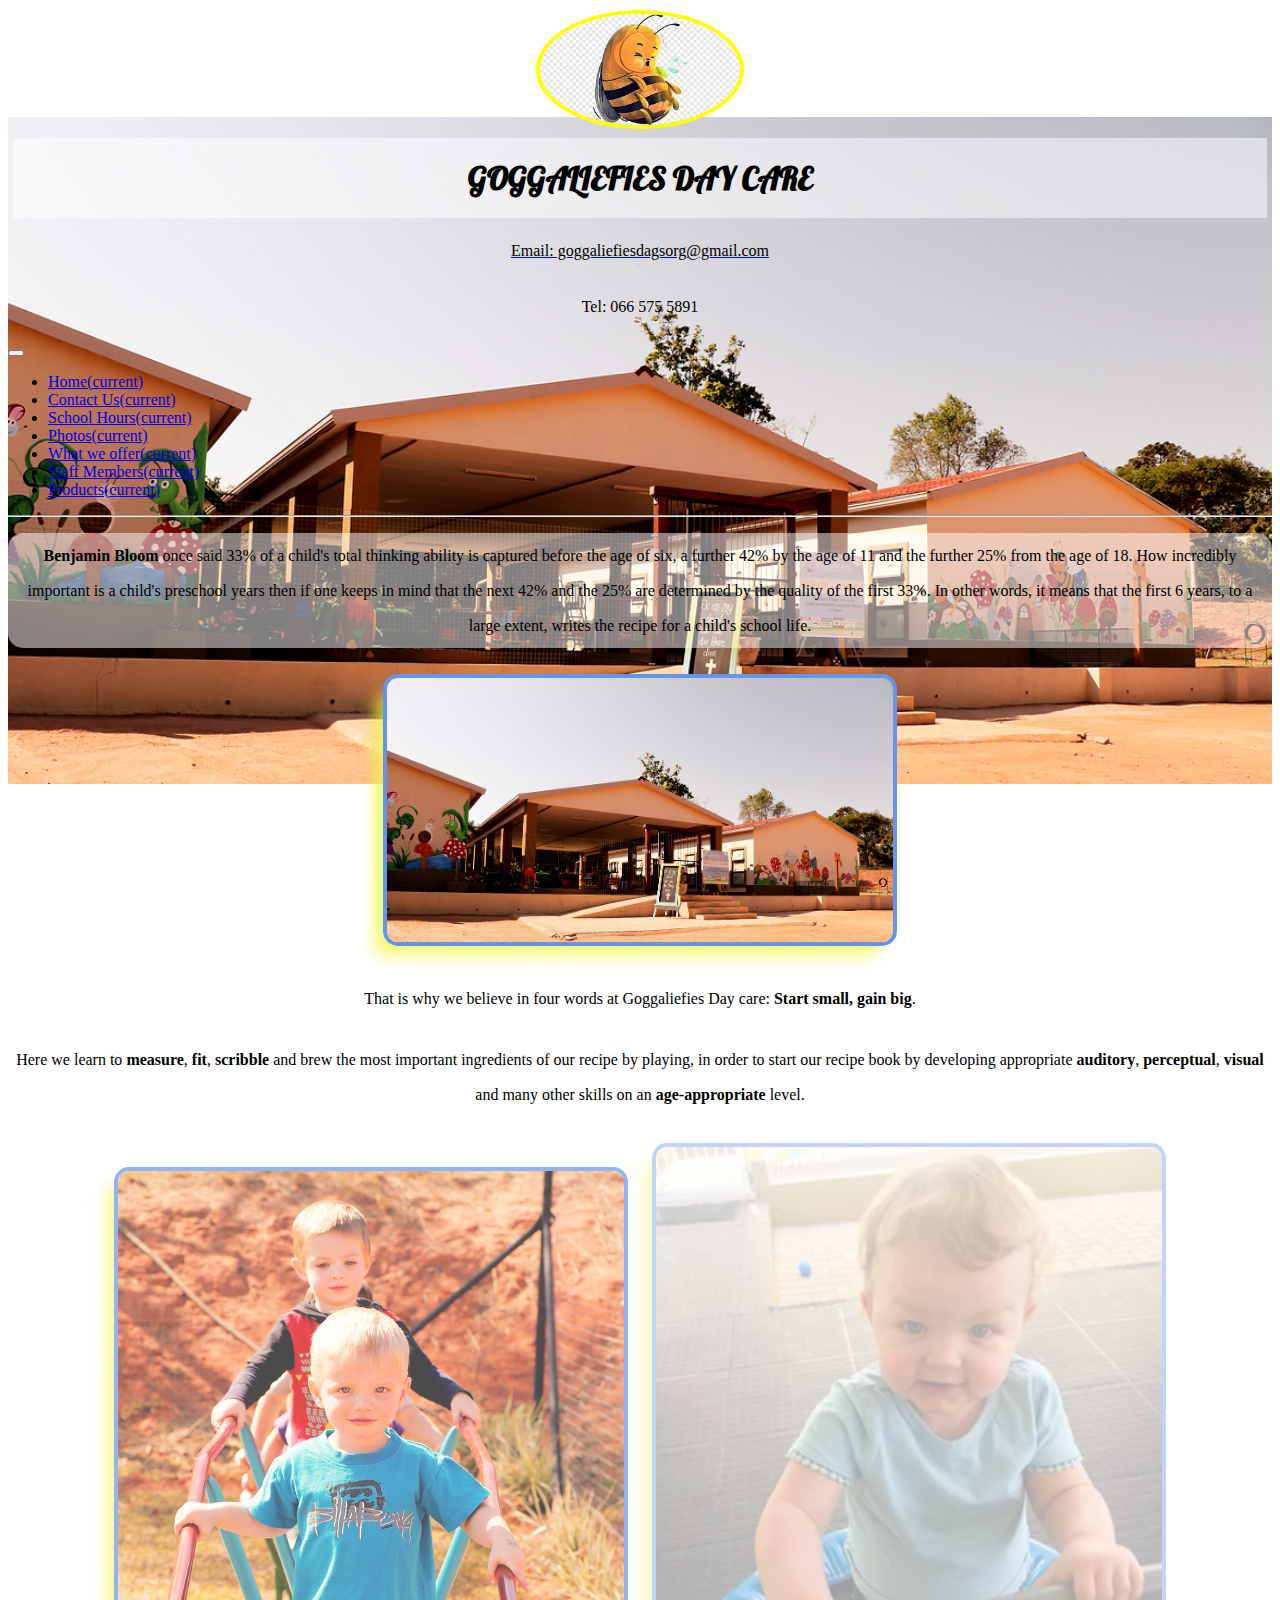
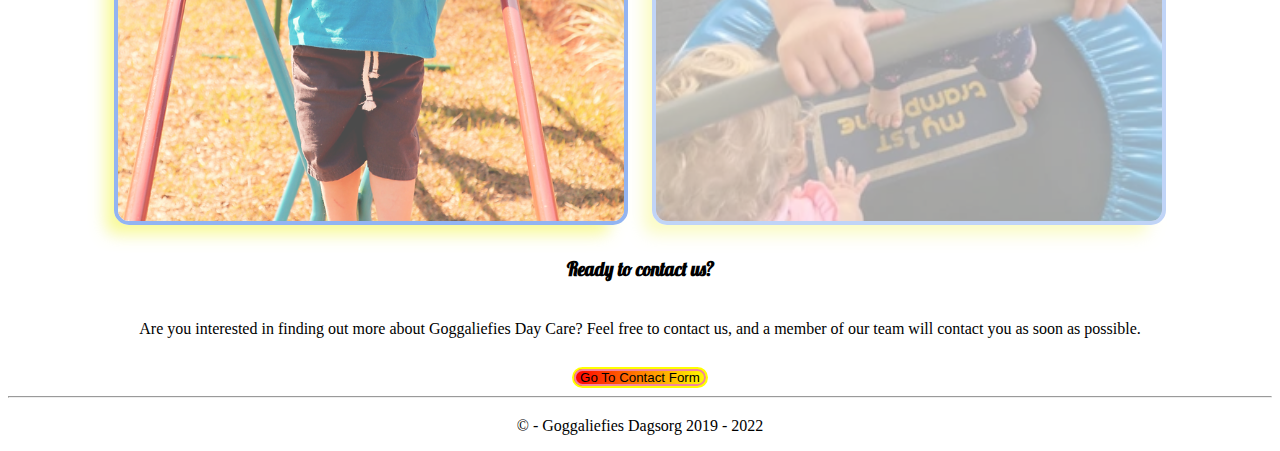
==== index.html @ ad3c8bd0 "first load" ====
<!DOCTYPE html>
<html lang="en">

<head>
  <meta name="keywords" content="Daycare, babies, todlers" />
  <meta name="description" content="We recognize the need for a school that stimulates a child to reach every milestone, 
      as well as caring for your child where they feel loved, safe and happy." />
  <meta name="subject" content="Child care" />
  <meta name="copyright" content="goggaliefiesdagsorg, Lesawi Servicess cc" />
  <meta name="robots" content="index,follow" />
  <meta name="Classification" content="Business" />
  <meta name="author" content="Wim von Benecke, info@lesawi.co.za, 0710992811" />
  <meta charset="UTF-8" />
  <meta http-equiv="X-UA-Compatible" content="IE=edge" />
  <meta name="viewport" content="width=device-width, initial-scale=1.0" />
  <title>Goggaliefies day care</title>
  <link rel="stylesheet" href="index.css" />
  <link rel="stylesheet" href="https://cdn.jsdelivr.net/npm/bootstrap@4.6.1/dist/css/bootstrap.min.css"
    integrity="sha384-zCbKRCUGaJDkqS1kPbPd7TveP5iyJE0EjAuZQTgFLD2ylzuqKfdKlfG/eSrtxUkn" crossorigin="anonymous" />
</head>

<body>
  <div class="bg">
    <header class="container">
      <div style="text-align: center;">
        <div>
          <img class="logo" src="images/download.jpg" alt="" />
        </div>
        <div>
          <h1>GOGGALIEFIES DAY CARE</h1>
        </div>
        <div>
          <a href="mailto:goggaliefiesdagsorg@gmail.com">
            <p>Email: goggaliefiesdagsorg@gmail.com</p>
          </a>
          <p>Tel: 066 575 5891</p>
        </div>
      </div>
    </header>

    <!--Navigation with button for phones-->
    <nav class="navbar navbar-expand-lg navbar-light container">
      <button class="navbar-toggler" type="button" data-toggle="collapse" data-target="#navbarTogglerDemo01"
        aria-controls="navbarTogglerDemo01" aria-expanded="false" aria-label="Toggle navigation">
        <span class="navbar-toggler-icon"></span>
      </button>
      <div class="collapse navbar-collapse" id="navbarTogglerDemo01">
        <ul class="navbar-nav mr-auto mt-2 mt-lg-0">
          <li class="nav-item active">
            <a class="nav-link" href="index.html">Home<span class="sr-only">(current)</span>
            </a>
          </li>
          <li class="nav-item active">
            <a class="nav-link" href="contactUs.html">Contact Us<span class="sr-only">(current)</span>
            </a>
          </li>
          <li class="nav-item active">
            <a class="nav-link" href="schoolHours.html">School Hours<span class="sr-only">(current)</span>
            </a>
          </li>
          <li class="nav-item active">
            <a class="nav-link" href="photos.html">Photos<span class="sr-only">(current)</span>
            </a>
          </li>
          <li class="nav-item active">
            <a class="nav-link" href="weOffer.html">What we offer<span class="sr-only">(current)</span>
            </a>
          </li>
          <li class="nav-item active">
            <a class="nav-link" href="staff.html">Staff Members<span class="sr-only">(current)</span>
            </a>
          </li>
          <li class="nav-item active">
            <a class="nav-link" href="products.html">Products<span class="sr-only">(current)</span>
            </a>
          </li>
        </ul>
      </div>
    </nav>

    <hr class="container" />
    <section class="container">
      <p>
        <strong>Benjamin Bloom</strong> once said 33% of a child's total thinking ability is
        captured before the age of six, a further 42% by the age of 11 and the
        further 25% from the age of 18. How incredibly important is a child's
        preschool years then if one keeps in mind that the next 42% and the 25%
        are determined by the quality of the first 33%. In other words, it means
        that the first 6 years, to a large extent, writes the recipe for a
        child's school life.
      </p>
      <div style="text-align: center; margin-bottom: 10px;">
        <img class="oneThirdImg1" src="./images/index/IMG_7762_edited_edited.webp" alt="" />
      </div>
      <p>
        That is why we believe in four words at Goggaliefies Day care:
        <strong>Start small, gain big</strong>.
      </p>
      <p>
        Here we learn to <strong>measure</strong>, <strong>fit</strong>, <strong>scribble</strong>
        and brew the most important ingredients of our recipe by playing, in order to start our
        recipe book by developing appropriate <strong>auditory</strong>, <strong>perceptual</strong>,
        <strong>visual</strong> and many other skills on an <strong>age-appropriate</strong> level.
      </p>
    </section>

    <section class="container">
      <div class="imgInline" style="text-align: center; margin-bottom: 10px;">
        <img class="oneThirdImg" src="./images/index/IMG_7745_edited.webp" alt="" />
        <img class="oneThirdImga" src="./images/photos/125184_1de92759590a43abba2cb1c18ab8cb64_mv2.webp" alt="" />
      </div>
      <div class="email" style="text-align: center;">
        <h3 class="fitBackground">
          Ready to contact us?
        </h3>
        <p>
          Are you interested in finding out more about Goggaliefies Day Care? Feel free to contact us,
          and a member of our team will contact you as soon as possible.
        </p>
        <button class="button"><a href="contactUs.html">Go To Contact Form</a></button>
      </div>
    </section>
    <hr class="container" />
    <footer class="container">
      <p>&copy - Goggaliefies Dagsorg 2019 - 2022</p>
    </footer>
    <script src="https://cdn.jsdelivr.net/npm/jquery@3.5.1/dist/jquery.slim.min.js"
      integrity="sha384-DfXdz2htPH0lsSSs5nCTpuj/zy4C+OGpamoFVy38MVBnE+IbbVYUew+OrCXaRkfj"
      crossorigin="anonymous"></script>
    <script src="https://cdn.jsdelivr.net/npm/bootstrap@4.6.1/dist/js/bootstrap.bundle.min.js"
      integrity="sha384-fQybjgWLrvvRgtW6bFlB7jaZrFsaBXjsOMm/tB9LTS58ONXgqbR9W8oWht/amnpF"
      crossorigin="anonymous"></script>
  </div>
</body>

</html>
---- index.css ----
/*Global setup*/
@import "https://fonts.googleapis.com/css?family=Lobster";

body {
  height: 100%;
}

h1,
h2,
h3,
h4,
h5,
h6 {
  font-family: Lobster, Monospace;
  line-height: 2.2;
  background-color: rgba(255, 255, 255, 0.5);
  color: #000 !important;
  padding: 5px;
  margin: 5px;
}

p {
  line-height: 2.2;
  padding: 5px;
  background-color: rgba(255, 255, 255, 0.5);
  text-align: center;
  color: #000 !important;
  border-radius: 15px;
}

.button {
  border: 2px #ffff00 solid;
  border-radius: 15px;
  color: #000000 !important;
  box-shadow: inset 0 0 0 2px #f2849e;
  background-image: linear-gradient(to right, red, yellow);
}

.button:hover {
  border: 2px #ffff00 solid;
  border-radius: 15px;
  color: #000000 !important;
  box-shadow: inset 0 0 0 2px #f2849e;
  background-image: linear-gradient(to right, red, yellow);
  transform: scale(2);
}
/* header */
/* logo */
header {
  margin-top: 10px;
  margin-bottom: 10px;
}

header p {
  margin-top: 10px;
  margin-bottom: 10px;
  background: none;
}

nav {
  border-radius: 15px;
  margin-top: 10px;
  margin-bottom: 10px;
}

.logo {
  border: 4px yellow solid;
  border-radius: 50%;
  width: 200px;
  height: auto;
}

.email a {
  opacity: 1;
  text-decoration: none;
  color: #000;
}

.email a:hover {
  text-decoration: none;
  text-transform: uppercase;
  color: blueviolet;
}

/*body*/

.bg {
  z-index: -5;
  background-image: url("./images/index/IMG_7762_edited_edited.webp");
  background-repeat: no-repeat;
  background-attachment: fixed;
  background-position: center;
  background-size: 100%;
}

.fitBackground {
  display: inline;
  border-radius: 15px;
}

.oneThirdImg {
  border-radius: 15px;
  opacity: 0.7;
  border: 4px cornflowerblue solid;
  box-shadow: crimson;
  width: 40%;
  height: auto;
  margin: 10px;
  z-index: 5;
  box-shadow: -13px 14px 16px -5px rgb(242, 245, 56, 0.75);
  -webkit-box-shadow: -13px 14px 16px -5px rgba(242, 245, 56, 0.75);
  -moz-box-shadow: -13px 14px 16px -5px rgba(242, 245, 56, 0.75);
}

.oneThirdImga {
  border-radius: 15px;
  opacity: 0.4;
  border: 4px cornflowerblue solid;
  box-shadow: crimson;
  width: 40%;
  height: auto;
  margin: 10px;
  z-index: 5;
  box-shadow: -13px 14px 16px -5px rgb(242, 245, 56, 0.75);
  -webkit-box-shadow: -13px 14px 16px -5px rgba(242, 245, 56, 0.75);
  -moz-box-shadow: -13px 14px 16px -5px rgba(242, 245, 56, 0.75);
}

.oneThirdImg1 {
  border-radius: 15px;
  border: 4px cornflowerblue solid;
  box-shadow: crimson;
  width: 40%;
  height: auto;
  margin: 10px;
  z-index: 5;
  box-shadow: -13px 14px 16px -5px rgb(242, 245, 56, 0.75);
  -webkit-box-shadow: -13px 14px 16px -5px rgba(242, 245, 56, 0.75);
  -moz-box-shadow: -13px 14px 16px -5px rgba(242, 245, 56, 0.75);
}

.imgInline {
  border-radius: 15px;
  text-align: center;
  margin-bottom: 10px;
}

/*Footer*/
footer {
  border-radius: 15px;
  margin-top: 10px;
  text-align: center;
}

footer p {
  display: inline;
}

@media only screen and (max-width: 1100px) {
  .bg {
    height: 100%;
    width: 100%;
    border-radius: 15px;
    z-index: -5;
    background-image: linear-gradient(to right, red, yellow);
  }
}
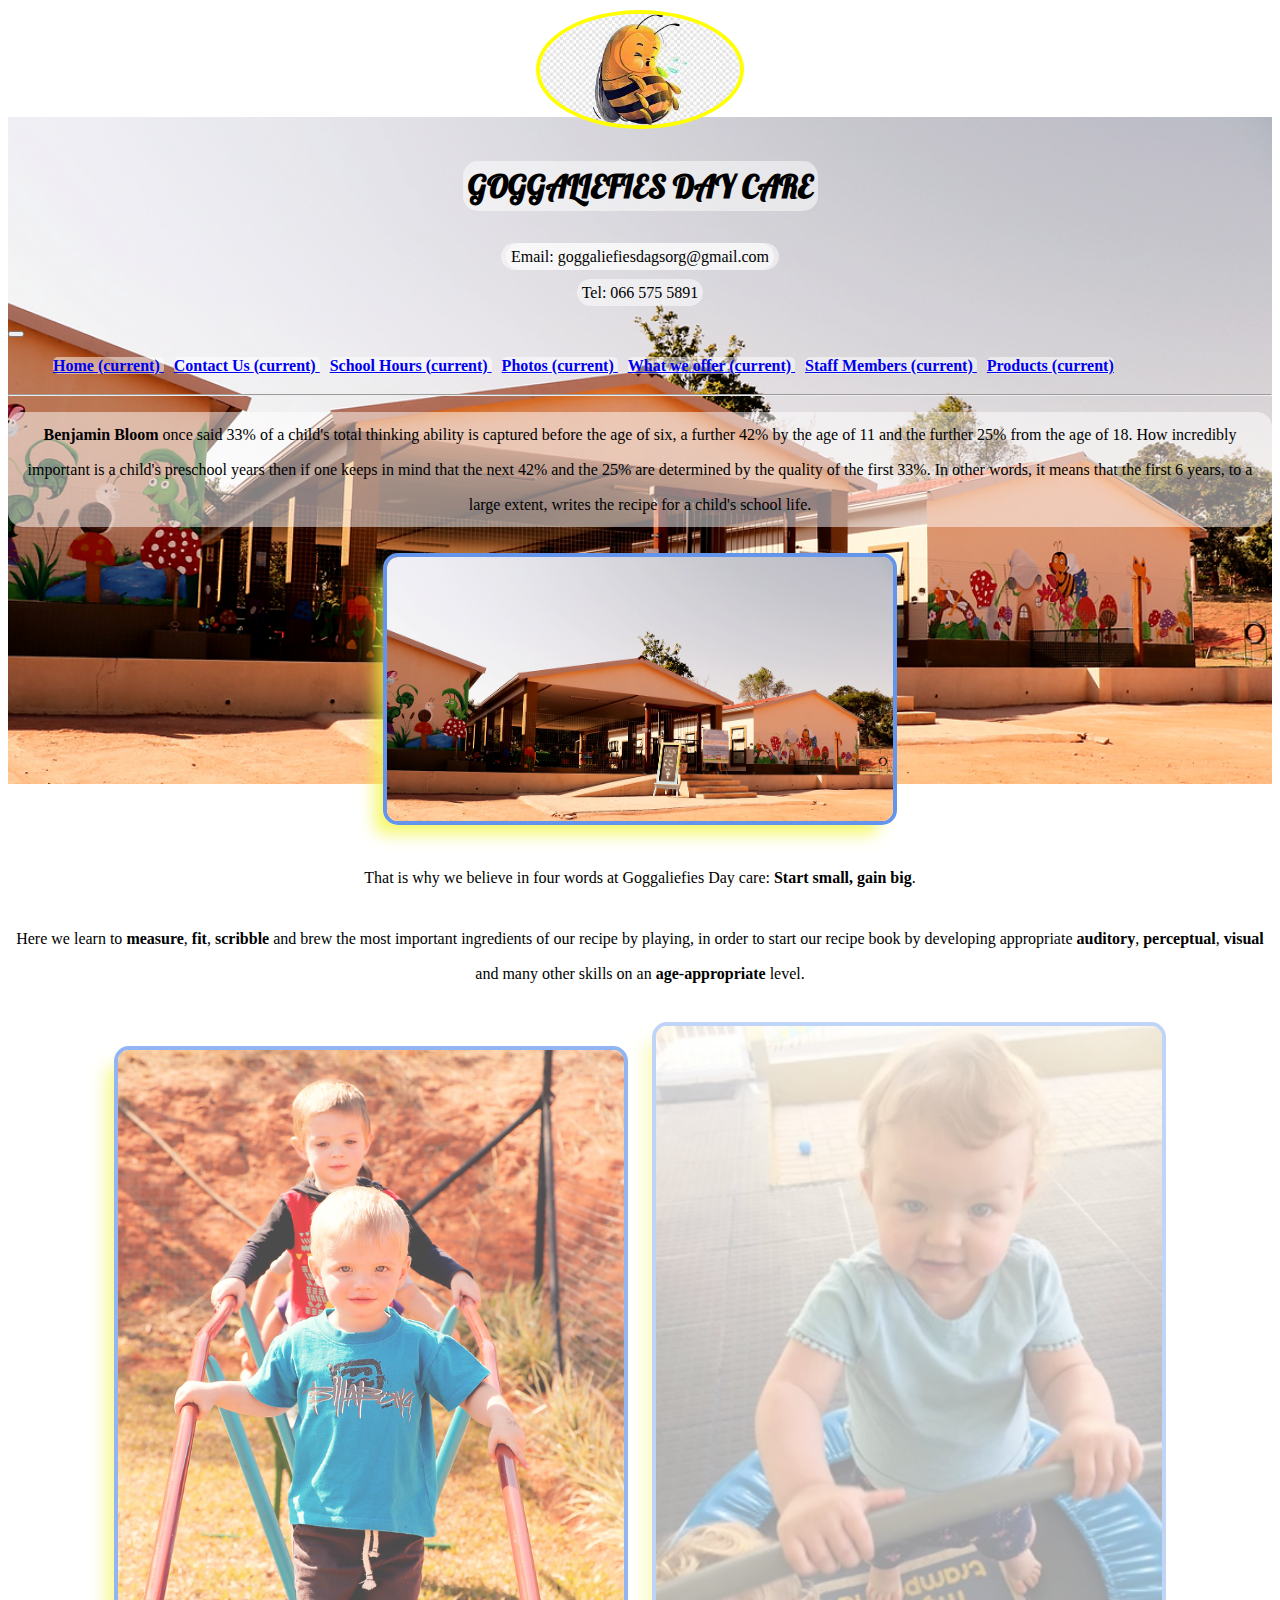
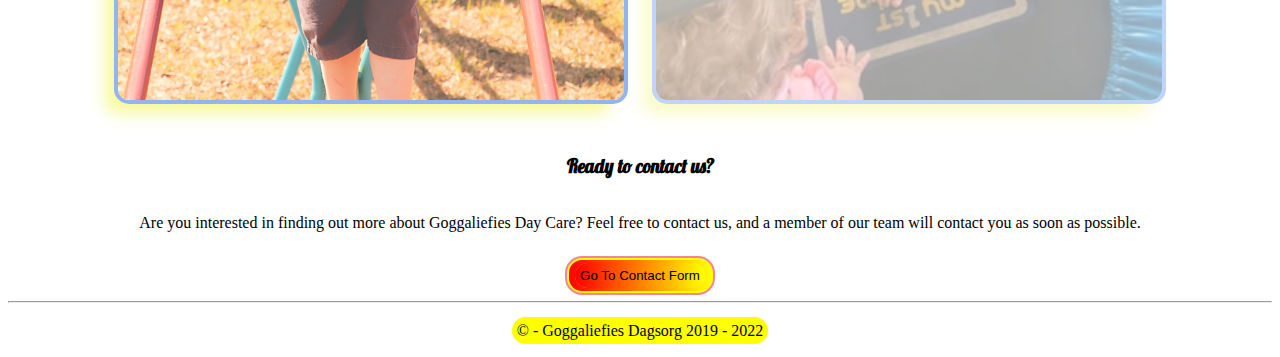
==== commit 3ec5bec7: "15-04-2022" ====
--- a/index.html
+++ b/index.html
@@ -1,136 +1,193 @@
 <!DOCTYPE html>
 <html lang="en">
+  <head>
+    <meta name="keywords" content="Daycare, babies, todlers" />
+    <meta
+      name="description"
+      content="We recognize the need for a school that stimulates a child to reach every milestone, 
+      as well as caring for your child where they feel loved, safe and happy."
+    />
+    <meta name="subject" content="Child care" />
+    <meta name="copyright" content="goggaliefiesdagsorg, Lesawi Servicess cc" />
+    <meta name="robots" content="index,follow" />
+    <meta name="Classification" content="Business" />
+    <meta
+      name="author"
+      content="Wim von Benecke, info@lesawi.co.za, 0710992811"
+    />
+    <meta charset="UTF-8" />
+    <meta http-equiv="X-UA-Compatible" content="IE=edge" />
+    <meta name="viewport" content="width=device-width, initial-scale=1.0" />
+    <title>Goggaliefies Day Care</title>
+    <link rel="stylesheet" href="index.css" />
+    <link
+      rel="stylesheet"
+      href="https://cdn.jsdelivr.net/npm/bootstrap@4.6.1/dist/css/bootstrap.min.css"
+      integrity="sha384-zCbKRCUGaJDkqS1kPbPd7TveP5iyJE0EjAuZQTgFLD2ylzuqKfdKlfG/eSrtxUkn"
+      crossorigin="anonymous"
+    />
+  </head>
 
-<head>
-  <meta name="keywords" content="Daycare, babies, todlers" />
-  <meta name="description" content="We recognize the need for a school that stimulates a child to reach every milestone, 
-      as well as caring for your child where they feel loved, safe and happy." />
-  <meta name="subject" content="Child care" />
-  <meta name="copyright" content="goggaliefiesdagsorg, Lesawi Servicess cc" />
-  <meta name="robots" content="index,follow" />
-  <meta name="Classification" content="Business" />
-  <meta name="author" content="Wim von Benecke, info@lesawi.co.za, 0710992811" />
-  <meta charset="UTF-8" />
-  <meta http-equiv="X-UA-Compatible" content="IE=edge" />
-  <meta name="viewport" content="width=device-width, initial-scale=1.0" />
-  <title>Goggaliefies day care</title>
-  <link rel="stylesheet" href="index.css" />
-  <link rel="stylesheet" href="https://cdn.jsdelivr.net/npm/bootstrap@4.6.1/dist/css/bootstrap.min.css"
-    integrity="sha384-zCbKRCUGaJDkqS1kPbPd7TveP5iyJE0EjAuZQTgFLD2ylzuqKfdKlfG/eSrtxUkn" crossorigin="anonymous" />
-</head>
+  <body>
+    <div class="bg">
+      <header class="container">
+        <div style="text-align: center">
+          <div>
+            <img class="logo" src="images/download.jpg" alt="School logo" />
+          </div>
+          <br/>
+          <div>
+            <h1>GOGGALIEFIES DAY CARE</h1>
+          </div>
+          <br/>
+          <div class="email">
+            <a href="mailto:goggaliefiesdagsorg@gmail.com">
+              <p>Email: goggaliefiesdagsorg@gmail.com</p>
+            </a>
+          </br>
+            <p>Tel: 066 575 5891</p>
+          </div>
+        </div>
+      </header>
 
-<body>
-  <div class="bg">
-    <header class="container">
-      <div style="text-align: center;">
-        <div>
-          <img class="logo" src="images/download.jpg" alt="" />
+      <!--Navigation with button for phones-->
+      <nav class="navbar navbar-expand-lg navbar-light container">
+        <button
+          class="navbar-toggler"
+          type="button"
+          data-toggle="collapse"
+          data-target="#navbarTogglerDemo01"
+          aria-controls="navbarTogglerDemo01"
+          aria-expanded="false"
+          aria-label="Toggle navigation"
+        >
+          <span class="navbar-toggler-icon"></span>
+        </button>
+        <div class="collapse navbar-collapse menu" id="navbarTogglerDemo01">
+          <ul class="navbar-nav mr-auto mt-2 mt-lg-0">
+            <li class="nav-item active">
+              <a class="nav-link" href="index.html">
+                Home
+                <span class="sr-only">(current)</span>
+              </a>
+            </li>
+            <li class="nav-item active">
+              <a class="nav-link" href="contactUs.html">
+                Contact Us
+                <span class="sr-only">(current)</span>
+              </a>
+            </li>
+            <li class="nav-item active">
+              <a class="nav-link" href="schoolHours.html">
+                School Hours
+                <span class="sr-only">(current)</span>
+              </a>
+            </li>
+            <li class="nav-item active">
+              <a class="nav-link" href="photos.html">
+                Photos
+                <span class="sr-only">(current)</span>
+              </a>
+            </li>
+            <li class="nav-item active">
+              <a class="nav-link" href="weOffer.html">
+                What we offer
+                <span class="sr-only">(current)</span>
+              </a>
+            </li>
+            <li class="nav-item active">
+              <a class="nav-link" href="staff.html">
+                Staff Members
+                <span class="sr-only">(current)</span>
+              </a>
+            </li>
+            <li class="nav-item active">
+              <a class="nav-link" href="products.html">
+                Products
+                <span class="sr-only">(current)</span>
+              </a>
+            </li>
+          </ul>
         </div>
-        <div>
-          <h1>GOGGALIEFIES DAY CARE</h1>
+      </nav>
+
+      <hr class="container" />
+      <section class="container">
+        <p>
+          <strong>Benjamin Bloom</strong> once said 33% of a child's total
+          thinking ability is captured before the age of six, a further 42% by
+          the age of 11 and the further 25% from the age of 18. How incredibly
+          important is a child's preschool years then if one keeps in mind that
+          the next 42% and the 25% are determined by the quality of the first
+          33%. In other words, it means that the first 6 years, to a large
+          extent, writes the recipe for a child's school life.
+        </p>
+        <div style="text-align: center; margin-bottom: 10px">
+          <img
+            class="oneThirdImg1"
+            src="./images/index/IMG_7762_edited_edited.webp"
+            alt="Child1"
+          />
         </div>
-        <div>
-          <a href="mailto:goggaliefiesdagsorg@gmail.com">
-            <p>Email: goggaliefiesdagsorg@gmail.com</p>
-          </a>
-          <p>Tel: 066 575 5891</p>
+        <p>
+          That is why we believe in four words at Goggaliefies Day care:
+          <strong>Start small, gain big</strong>.
+        </p>
+        <p>
+          Here we learn to <strong>measure</strong>, <strong>fit</strong>,
+          <strong>scribble</strong> and brew the most important ingredients of
+          our recipe by playing, in order to start our recipe book by developing
+          appropriate <strong>auditory</strong>, <strong>perceptual</strong>,
+          <strong>visual</strong> and many other skills on an
+          <strong>age-appropriate</strong> level.
+        </p>
+      </section>
+
+      <section class="container">
+        <div class="imgInline" style="text-align: center; margin-bottom: 10px">
+          <img
+            class="oneThirdImg"
+            src="./images/index/IMG_7745_edited.webp"
+            alt="Child2"
+          />
+          <img
+            class="oneThirdImga"
+            src="./images/photos/125184_1de92759590a43abba2cb1c18ab8cb64_mv2.webp"
+            alt="child3"
+          />
         </div>
-      </div>
-    </header>
+        <br/>
+        <div class="email" style="text-align: center">
+          <h3 class="fitBackground"> Ready to contact us?</h3>
+          <br/><br/>
+          <p>
+            Are you interested in finding out more about Goggaliefies Day Care?
+            Feel free to contact us, and a member of our team will contact you
+            as soon as possible.
+          </p>
+          <br/><br/>
+          <button class="button">
+            <a href="contactUs.html">Go To Contact Form</a>
+          </button>
+        </div>
+      </section>
 
-    <!--Navigation with button for phones-->
-    <nav class="navbar navbar-expand-lg navbar-light container">
-      <button class="navbar-toggler" type="button" data-toggle="collapse" data-target="#navbarTogglerDemo01"
-        aria-controls="navbarTogglerDemo01" aria-expanded="false" aria-label="Toggle navigation">
-        <span class="navbar-toggler-icon"></span>
-      </button>
-      <div class="collapse navbar-collapse" id="navbarTogglerDemo01">
-        <ul class="navbar-nav mr-auto mt-2 mt-lg-0">
-          <li class="nav-item active">
-            <a class="nav-link" href="index.html">Home<span class="sr-only">(current)</span>
-            </a>
-          </li>
-          <li class="nav-item active">
-            <a class="nav-link" href="contactUs.html">Contact Us<span class="sr-only">(current)</span>
-            </a>
-          </li>
-          <li class="nav-item active">
-            <a class="nav-link" href="schoolHours.html">School Hours<span class="sr-only">(current)</span>
-            </a>
-          </li>
-          <li class="nav-item active">
-            <a class="nav-link" href="photos.html">Photos<span class="sr-only">(current)</span>
-            </a>
-          </li>
-          <li class="nav-item active">
-            <a class="nav-link" href="weOffer.html">What we offer<span class="sr-only">(current)</span>
-            </a>
-          </li>
-          <li class="nav-item active">
-            <a class="nav-link" href="staff.html">Staff Members<span class="sr-only">(current)</span>
-            </a>
-          </li>
-          <li class="nav-item active">
-            <a class="nav-link" href="products.html">Products<span class="sr-only">(current)</span>
-            </a>
-          </li>
-        </ul>
-      </div>
-    </nav>
+      <hr class="container" />
 
-    <hr class="container" />
-    <section class="container">
-      <p>
-        <strong>Benjamin Bloom</strong> once said 33% of a child's total thinking ability is
-        captured before the age of six, a further 42% by the age of 11 and the
-        further 25% from the age of 18. How incredibly important is a child's
-        preschool years then if one keeps in mind that the next 42% and the 25%
-        are determined by the quality of the first 33%. In other words, it means
-        that the first 6 years, to a large extent, writes the recipe for a
-        child's school life.
-      </p>
-      <div style="text-align: center; margin-bottom: 10px;">
-        <img class="oneThirdImg1" src="./images/index/IMG_7762_edited_edited.webp" alt="" />
-      </div>
-      <p>
-        That is why we believe in four words at Goggaliefies Day care:
-        <strong>Start small, gain big</strong>.
-      </p>
-      <p>
-        Here we learn to <strong>measure</strong>, <strong>fit</strong>, <strong>scribble</strong>
-        and brew the most important ingredients of our recipe by playing, in order to start our
-        recipe book by developing appropriate <strong>auditory</strong>, <strong>perceptual</strong>,
-        <strong>visual</strong> and many other skills on an <strong>age-appropriate</strong> level.
-      </p>
-    </section>
+      <footer class="container footer">
+        <p>&copy - Goggaliefies Dagsorg 2019 - 2022</p>
+      </footer>
 
-    <section class="container">
-      <div class="imgInline" style="text-align: center; margin-bottom: 10px;">
-        <img class="oneThirdImg" src="./images/index/IMG_7745_edited.webp" alt="" />
-        <img class="oneThirdImga" src="./images/photos/125184_1de92759590a43abba2cb1c18ab8cb64_mv2.webp" alt="" />
-      </div>
-      <div class="email" style="text-align: center;">
-        <h3 class="fitBackground">
-          Ready to contact us?
-        </h3>
-        <p>
-          Are you interested in finding out more about Goggaliefies Day Care? Feel free to contact us,
-          and a member of our team will contact you as soon as possible.
-        </p>
-        <button class="button"><a href="contactUs.html">Go To Contact Form</a></button>
-      </div>
-    </section>
-    <hr class="container" />
-    <footer class="container">
-      <p>&copy - Goggaliefies Dagsorg 2019 - 2022</p>
-    </footer>
-    <script src="https://cdn.jsdelivr.net/npm/jquery@3.5.1/dist/jquery.slim.min.js"
-      integrity="sha384-DfXdz2htPH0lsSSs5nCTpuj/zy4C+OGpamoFVy38MVBnE+IbbVYUew+OrCXaRkfj"
-      crossorigin="anonymous"></script>
-    <script src="https://cdn.jsdelivr.net/npm/bootstrap@4.6.1/dist/js/bootstrap.bundle.min.js"
-      integrity="sha384-fQybjgWLrvvRgtW6bFlB7jaZrFsaBXjsOMm/tB9LTS58ONXgqbR9W8oWht/amnpF"
-      crossorigin="anonymous"></script>
-  </div>
-</body>
-
-</html>+      <script
+        src="https://cdn.jsdelivr.net/npm/jquery@3.5.1/dist/jquery.slim.min.js"
+        integrity="sha384-DfXdz2htPH0lsSSs5nCTpuj/zy4C+OGpamoFVy38MVBnE+IbbVYUew+OrCXaRkfj"
+        crossorigin="anonymous"
+      ></script>
+      <script
+        src="https://cdn.jsdelivr.net/npm/bootstrap@4.6.1/dist/js/bootstrap.bundle.min.js"
+        integrity="sha384-fQybjgWLrvvRgtW6bFlB7jaZrFsaBXjsOMm/tB9LTS58ONXgqbR9W8oWht/amnpF"
+        crossorigin="anonymous"
+      ></script>
+    </div>
+  </body>
+</html>
--- a/index.css
+++ b/index.css
@@ -17,6 +17,8 @@
   color: #000 !important;
   padding: 5px;
   margin: 5px;
+  border-radius: 15px;
+  display: inline;
 }
 
 p {
@@ -32,7 +34,11 @@
   border: 2px #ffff00 solid;
   border-radius: 15px;
   color: #000000 !important;
-  box-shadow: inset 0 0 0 2px #f2849e;
+  box-shadow:  0 0 0 2px #f2849e;
+  background-image: linear-gradient(to right, red, yellow);
+}
+
+.button a {
   background-image: linear-gradient(to right, red, yellow);
 }
 
@@ -40,7 +46,7 @@
   border: 2px #ffff00 solid;
   border-radius: 15px;
   color: #000000 !important;
-  box-shadow: inset 0 0 0 2px #f2849e;
+  box-shadow:  0 0 0 2px #f2849e;
   background-image: linear-gradient(to right, red, yellow);
   transform: scale(2);
 }
@@ -74,6 +80,25 @@
   opacity: 1;
   text-decoration: none;
   color: #000;
+  line-height: 2.2;
+  padding: 5px;
+  background-color: rgba(255, 255, 255, 0.5);
+  text-align: center;
+  color: #000 !important;
+  border-radius: 15px;
+  display: inline;
+}
+
+.email p {
+  opacity: 1;
+  color: #000;
+  line-height: 2.2;
+  padding: 5px;
+  background-color: rgba(255, 255, 255, 0.5);
+  text-align: center;
+  color: #000 !important;
+  border-radius: 15px;
+  display: inline;
 }
 
 .email a:hover {
@@ -83,6 +108,20 @@
 }
 
 /*body*/
+
+.menu li{
+  opacity: 1;
+  color: #000;
+  line-height: 1.5;
+  background-color: rgba(255, 255, 255, 0.5);
+  text-align: center;
+  color: #000 !important;
+  border-radius: 5px;
+  display: inline;
+  font-weight: bolder;
+  display: inline;
+  margin: 0 5px 0 5px;
+}
 
 .bg {
   z-index: -5;
@@ -150,10 +189,12 @@
   border-radius: 15px;
   margin-top: 10px;
   text-align: center;
+  clear: both;
 }
 
 footer p {
   display: inline;
+  background:  #ffff00;
 }
 
 @media only screen and (max-width: 1100px) {
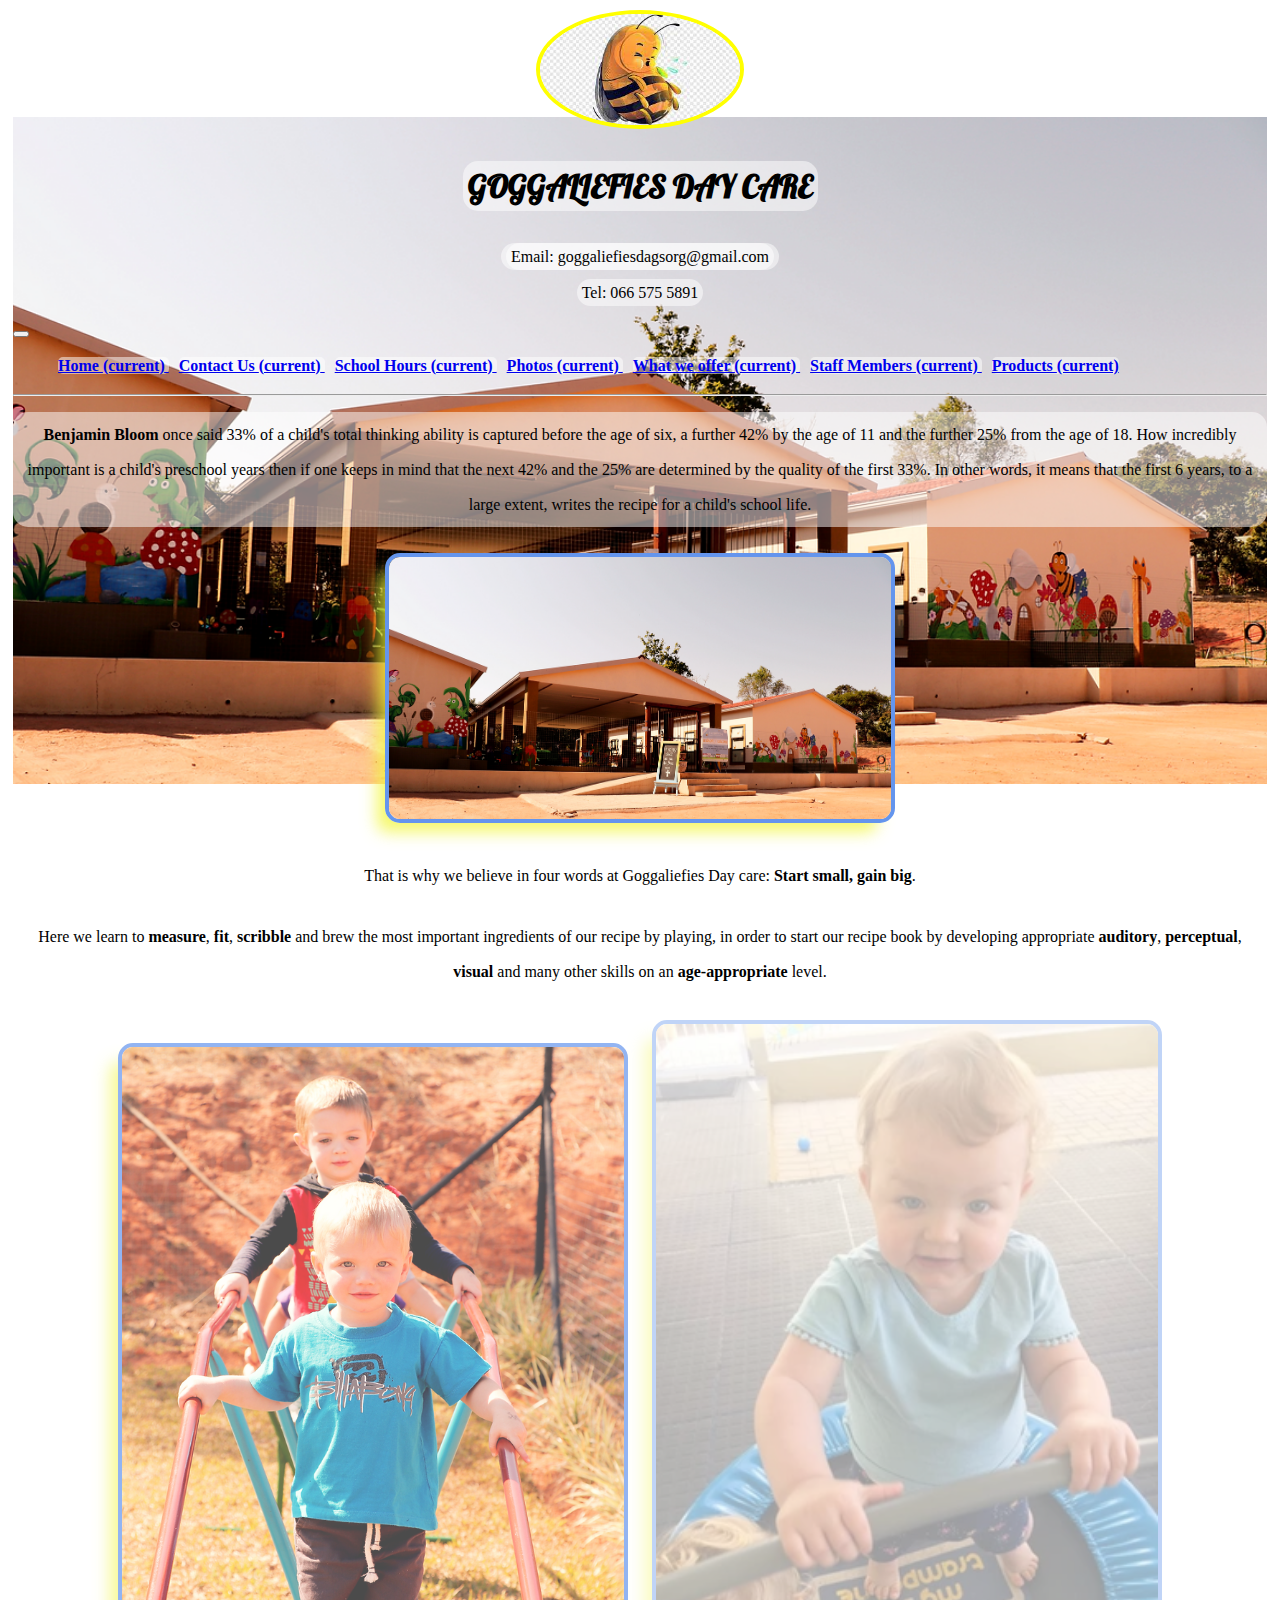
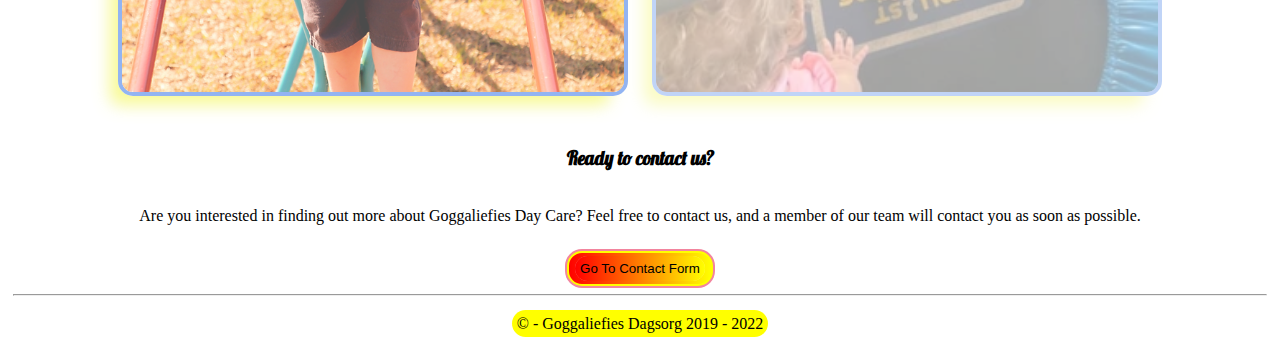
==== commit 3c62cb01: "17-04-2022" ====
--- a/index.html
+++ b/index.html
@@ -19,7 +19,7 @@
     <meta http-equiv="X-UA-Compatible" content="IE=edge" />
     <meta name="viewport" content="width=device-width, initial-scale=1.0" />
     <title>Goggaliefies Day Care</title>
-    <link rel="stylesheet" href="index.css" />
+    <link rel="stylesheet" href="styles/index.css" />
     <link
       rel="stylesheet"
       href="https://cdn.jsdelivr.net/npm/bootstrap@4.6.1/dist/css/bootstrap.min.css"
--- a/styles/index.css
+++ b/styles/index.css
@@ -0,0 +1,210 @@
+/*Global setup*/
+@import "https://fonts.googleapis.com/css?family=Lobster";
+
+body {
+  height: 100%;
+}
+
+h1,
+h2,
+h3,
+h4,
+h5,
+h6 {
+  font-family: Lobster, Monospace;
+  line-height: 2.2;
+  background-color: rgba(255, 255, 255, 0.5);
+  color: #000 !important;
+  padding: 5px;
+  margin: 5px;
+  border-radius: 15px;
+  display: inline;
+}
+
+p {
+  line-height: 2.2;
+  padding: 5px;
+  background-color: rgba(255, 255, 255, 0.5);
+  text-align: center;
+  color: #000 !important;
+  border-radius: 15px;
+}
+
+.button {
+  border: 2px #ffff00 solid;
+  border-radius: 15px;
+  color: #000000 !important;
+  box-shadow:  0 0 0 2px #f2849e;
+  background-image: linear-gradient(to right, red, yellow);
+}
+
+.button a {
+  background-image: linear-gradient(to right, red, yellow);
+}
+
+.button:hover {
+  border: 2px #ffff00 solid;
+  border-radius: 15px;
+  color: #000000 !important;
+  box-shadow:  0 0 0 2px #f2849e;
+  background-image: linear-gradient(to right, red, yellow);
+  transform: scale(2);
+}
+/* header */
+
+header {
+  margin-top: 10px;
+  margin-bottom: 10px;
+}
+
+header p {
+  margin-top: 10px;
+  margin-bottom: 10px;
+  background: none;
+}
+
+nav {
+  border-radius: 15px;
+  margin-top: 10px;
+  margin-bottom: 10px;
+}
+
+/* logo */
+.logo {
+  border: 4px yellow solid;
+  border-radius: 50%;
+  width: 200px;
+  height: auto;
+}
+
+.email a {
+  opacity: 1;
+  text-decoration: none;
+  color: #000;
+  line-height: 2.2;
+  padding: 5px;
+  background-color: rgba(255, 255, 255, 0.5);
+  text-align: center;
+  color: #000 !important;
+  border-radius: 15px;
+  display: inline;
+}
+
+.email p {
+  opacity: 1;
+  color: #000;
+  line-height: 2.2;
+  padding: 5px;
+  background-color: rgba(255, 255, 255, 0.5);
+  text-align: center;
+  color: #000 !important;
+  border-radius: 15px;
+  display: inline;
+}
+
+.email a:hover {
+  text-decoration: none;
+  text-transform: uppercase;
+  color: blueviolet;
+}
+
+/*body*/
+
+.menu li{
+  opacity: 1;
+  color: #000;
+  line-height: 1.5;
+  background-color: rgba(255, 255, 255, 0.5);
+  text-align: center;
+  color: #000 !important;
+  border-radius: 5px;
+  display: inline;
+  font-weight: bolder;
+  display: inline;
+  margin: 0 5px 0 5px;
+}
+
+.bg {
+  margin: 5px;
+  z-index: -5;
+  background-image: url("../images/index/IMG_7762_edited_edited.webp");
+  background-repeat: no-repeat;
+  background-attachment: fixed;
+  background-position: center;
+  background-size: 100%;
+}
+
+.fitBackground {
+  display: inline;
+  border-radius: 15px;
+}
+
+.oneThirdImg {
+  border-radius: 15px;
+  opacity: 0.7;
+  border: 4px cornflowerblue solid;
+  box-shadow: crimson;
+  width: 40%;
+  height: auto;
+  margin: 10px;
+  z-index: 5;
+  box-shadow: -13px 14px 16px -5px rgb(242, 245, 56, 0.75);
+  -webkit-box-shadow: -13px 14px 16px -5px rgba(242, 245, 56, 0.75);
+  -moz-box-shadow: -13px 14px 16px -5px rgba(242, 245, 56, 0.75);
+}
+
+.oneThirdImga {
+  border-radius: 15px;
+  opacity: 0.4;
+  border: 4px cornflowerblue solid;
+  box-shadow: crimson;
+  width: 40%;
+  height: auto;
+  margin: 10px;
+  z-index: 5;
+  box-shadow: -13px 14px 16px -5px rgb(242, 245, 56, 0.75);
+  -webkit-box-shadow: -13px 14px 16px -5px rgba(242, 245, 56, 0.75);
+  -moz-box-shadow: -13px 14px 16px -5px rgba(242, 245, 56, 0.75);
+}
+
+.oneThirdImg1 {
+  border-radius: 15px;
+  border: 4px cornflowerblue solid;
+  box-shadow: crimson;
+  width: 40%;
+  height: auto;
+  margin: 10px;
+  z-index: 5;
+  box-shadow: -13px 14px 16px -5px rgb(242, 245, 56, 0.75);
+  -webkit-box-shadow: -13px 14px 16px -5px rgba(242, 245, 56, 0.75);
+  -moz-box-shadow: -13px 14px 16px -5px rgba(242, 245, 56, 0.75);
+}
+
+.imgInline {
+  border-radius: 15px;
+  text-align: center;
+  margin-bottom: 10px;
+}
+
+/*Footer*/
+footer {
+  border-radius: 15px;
+  margin-top: 10px;
+  text-align: center;
+  clear: both;
+}
+
+footer p {
+  display: inline;
+  background:  #ffff00;
+}
+
+@media only screen and (max-width: 1100px) {
+  .bg {
+    height: 100%;
+    width: 100%;
+    border-radius: 15px;
+    z-index: -5;
+    background-image: linear-gradient(to right, red, yellow);
+  }
+}
